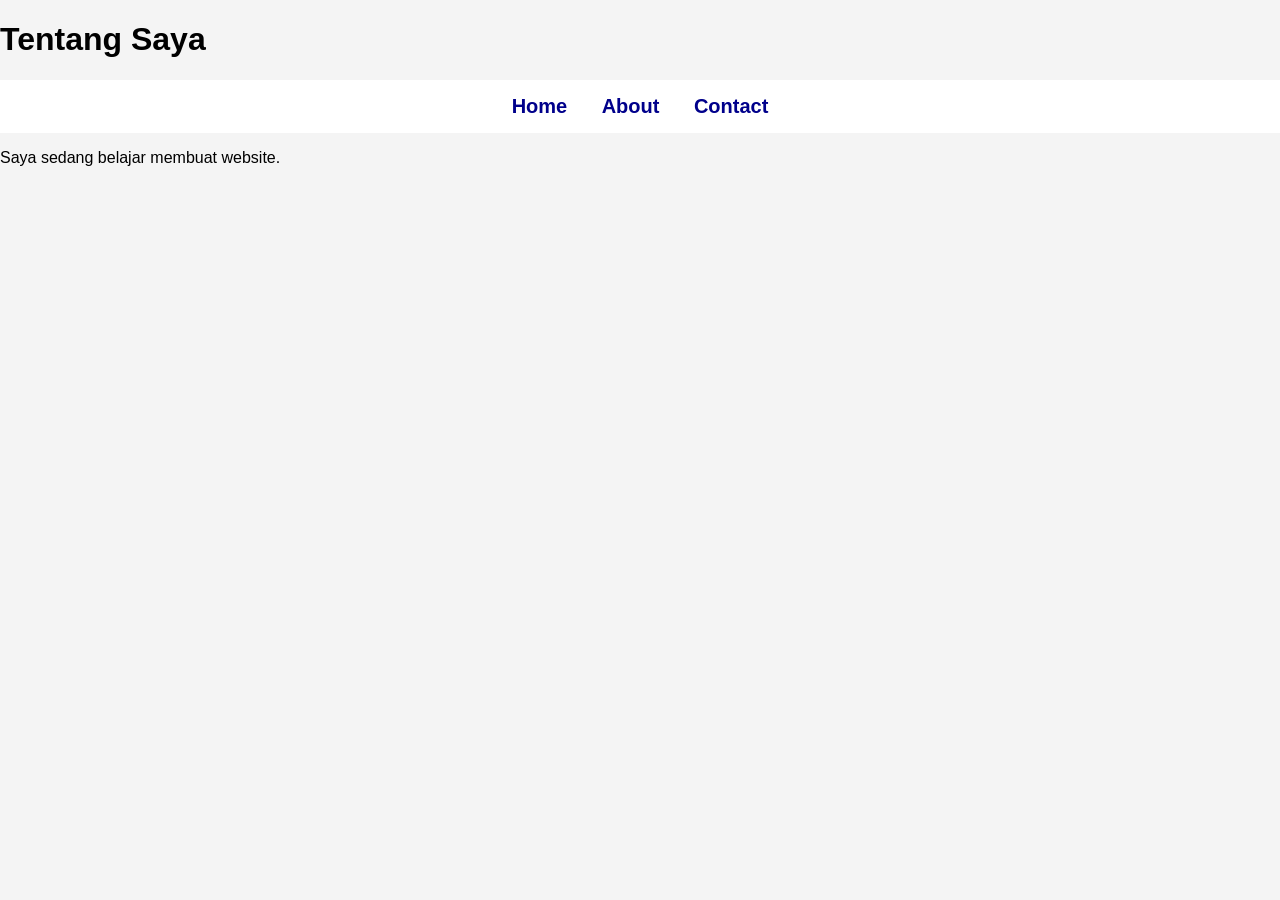
==== about.html @ 366aebec "website pertama" ====
<!DOCTYPE html>
<html>
<head>
    <title>About</title>
    <link rel="stylesheet" href="style.css">
</head>
<body>

    <h1>Tentang Saya</h1>

    <nav>
        <a href="index.html">Home</a>
        <a href="about.html">About</a>
        <a href="contact.html">Contact</a>
    </nav>

    <p>Saya sedang belajar membuat website.</p>

</body>
</html>
---- style.css ----
body {
    font-family: Arial, sans-serif;
    margin: 0;
    padding: 0;
    background-color: #f4f4f4;
}

header {
    background-color: darkblue;
    color: white;
    padding: 20px;
    text-align: center;
}

nav {
    background-color: white;
    padding: 15px;
    text-align: center;
}

nav a {
    text-decoration: none;
    color: darkblue;
    margin: 15px;
    font-size: 20px;
    font-weight: bold;
}

nav a:hover {
    color: orange;
}

.container {
    padding: 40px;
}

h2 {
    color: darkblue;
}
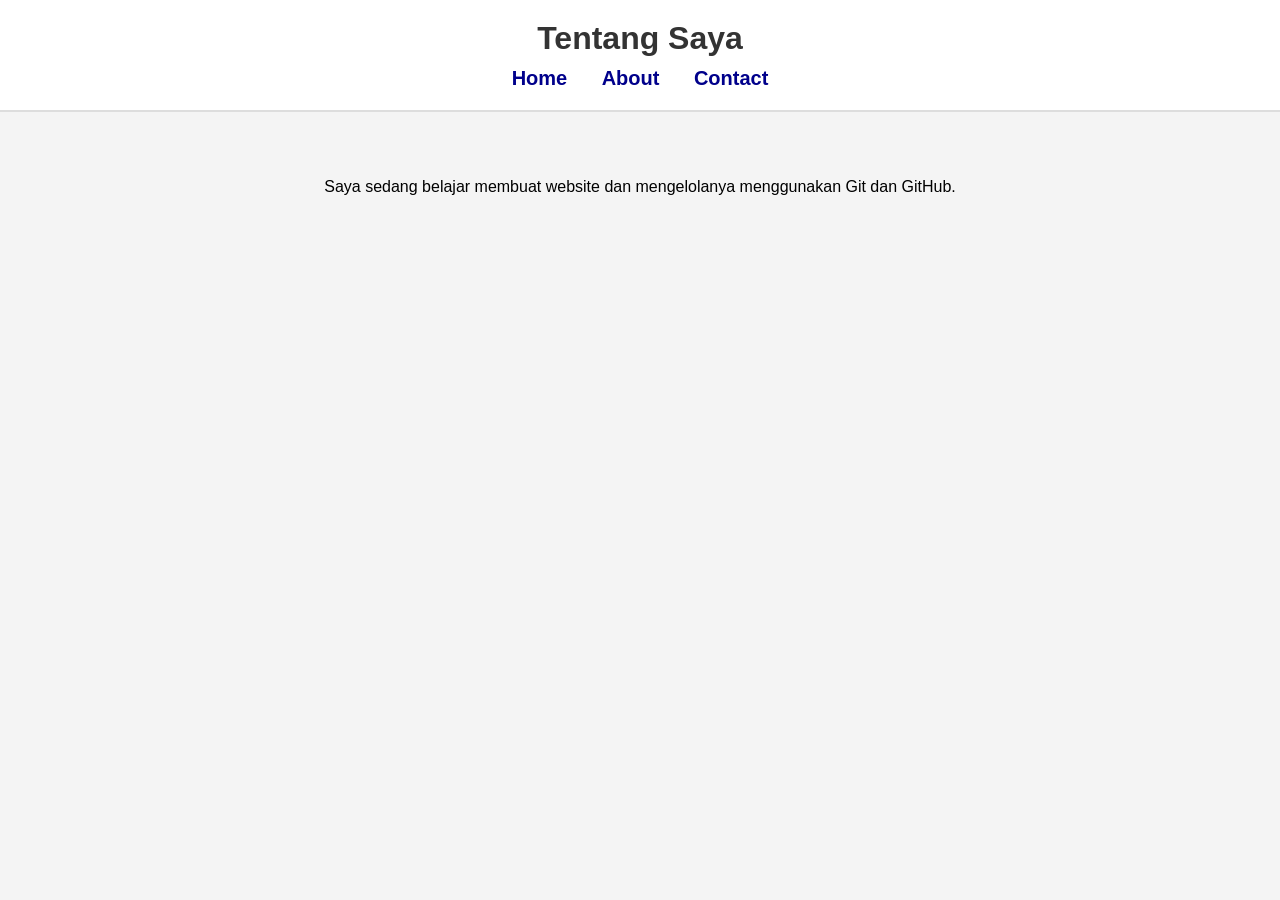
==== commit 50e5fdac: "update codingan lengkap" ====
--- a/about.html
+++ b/about.html
@@ -1,20 +1,23 @@
 <!DOCTYPE html>
-<html>
+<html lang="id">
 <head>
-    <title>About</title>
+    <meta charset="UTF-8">
+    <meta name="viewport" content="width=device-width, initial-scale=1.0">
+    <title>Tentang Saya</title>
     <link rel="stylesheet" href="style.css">
 </head>
 <body>
+    <header>
+        <h1>Tentang Saya</h1>
+        <nav>
+            <a href="index.html">Home</a>
+            <a href="about.html">About</a>
+            <a href="contact.html">Contact</a>
+        </nav>
+    </header>
 
-    <h1>Tentang Saya</h1>
-
-    <nav>
-        <a href="index.html">Home</a>
-        <a href="about.html">About</a>
-        <a href="contact.html">Contact</a>
-    </nav>
-
-    <p>Saya sedang belajar membuat website.</p>
-
+    <main>
+        <p>Saya sedang belajar membuat website dan mengelolanya menggunakan Git dan GitHub.</p>
+    </main>
 </body>
 </html>
--- a/style.css
+++ b/style.css
@@ -1,27 +1,26 @@
+/* Reset margin dan padding */
 body {
     font-family: Arial, sans-serif;
     margin: 0;
     padding: 0;
     background-color: #f4f4f4;
+    text-align: center;
 }
 
 header {
-    background-color: darkblue;
-    color: white;
-    padding: 20px;
-    text-align: center;
+    background-color: #ffffff;
+    padding: 20px 0;
+    border-bottom: 2px solid #ddd;
 }
 
 nav {
-    background-color: white;
-    padding: 15px;
-    text-align: center;
+    margin-top: 10px;
 }
 
 nav a {
     text-decoration: none;
     color: darkblue;
-    margin: 15px;
+    margin: 0 15px;
     font-size: 20px;
     font-weight: bold;
 }
@@ -30,10 +29,11 @@
     color: orange;
 }
 
-.container {
-    padding: 40px;
+main {
+    padding: 50px;
 }
 
-h2 {
-    color: darkblue;
+h1 {
+    margin: 0;
+    color: #333;
 }
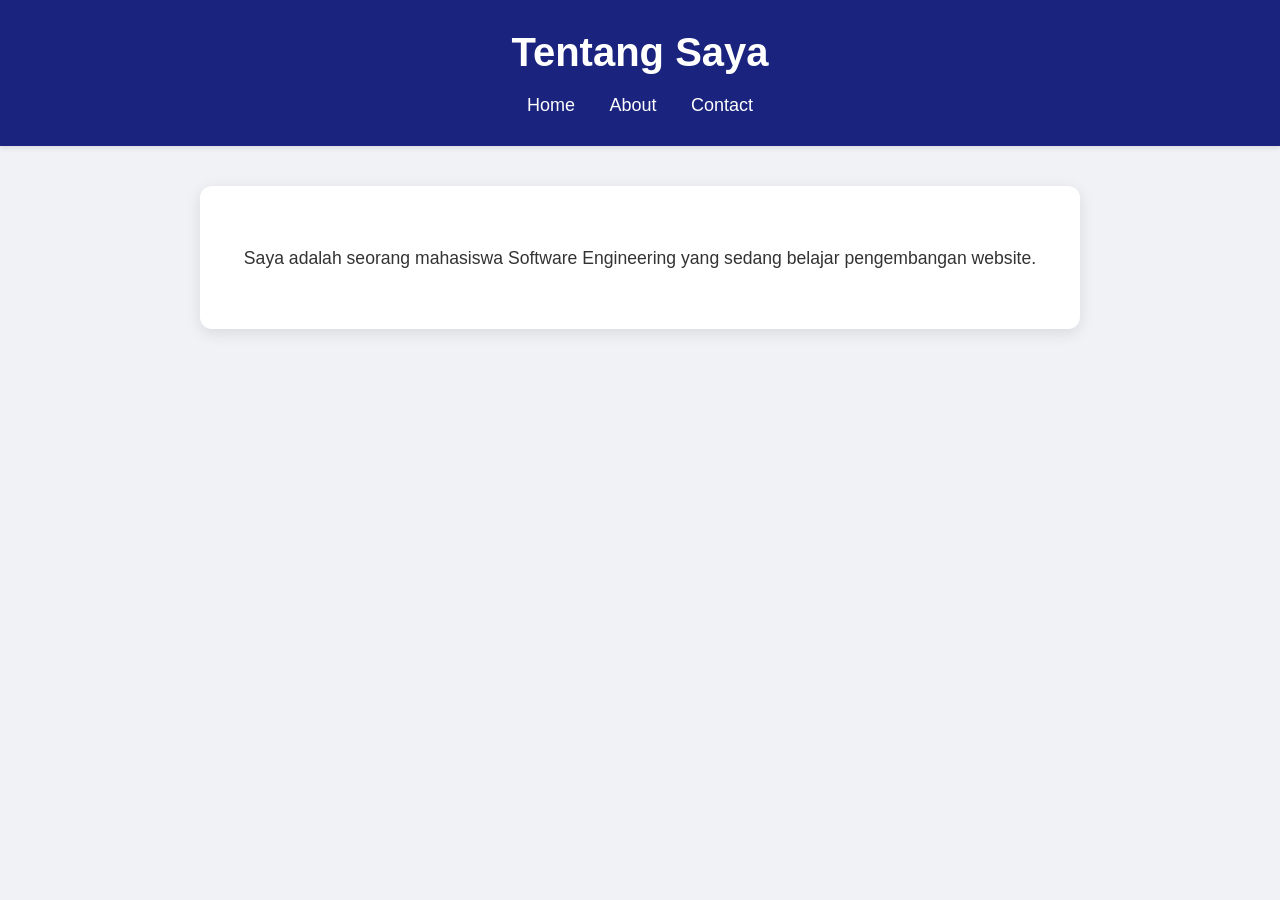
==== commit 83f3482e: "update codingan lengkap dan rapi" ====
--- a/about.html
+++ b/about.html
@@ -17,7 +17,9 @@
     </header>
 
     <main>
-        <p>Saya sedang belajar membuat website dan mengelolanya menggunakan Git dan GitHub.</p>
+        <section>
+            <p>Saya adalah seorang mahasiswa Software Engineering yang sedang belajar pengembangan website.</p>
+        </section>
     </main>
 </body>
 </html>
--- a/style.css
+++ b/style.css
@@ -1,39 +1,60 @@
-/* Reset margin dan padding */
 body {
-    font-family: Arial, sans-serif;
+    font-family: 'Segoe UI', Tahoma, Geneva, Verdana, sans-serif;
     margin: 0;
     padding: 0;
-    background-color: #f4f4f4;
-    text-align: center;
+    background-color: #f0f2f5;
+    color: #333;
 }
 
 header {
-    background-color: #ffffff;
-    padding: 20px 0;
-    border-bottom: 2px solid #ddd;
+    background-color: #1a237e; /* Biru Tua */
+    color: white;
+    padding: 30px 0;
+    text-align: center;
+    box-shadow: 0 2px 5px rgba(0,0,0,0.1);
 }
 
 nav {
-    margin-top: 10px;
+    margin-top: 20px;
 }
 
 nav a {
     text-decoration: none;
-    color: darkblue;
+    color: #ffffff;
     margin: 0 15px;
-    font-size: 20px;
-    font-weight: bold;
+    font-size: 18px;
+    font-weight: 500;
+    transition: 0.3s;
 }
 
 nav a:hover {
-    color: orange;
+    color: #ffeb3b; /* Kuning saat disentuh */
 }
 
 main {
-    padding: 50px;
+    padding: 40px 20px;
+}
+
+section {
+    background-color: #ffffff;
+    max-width: 800px;
+    margin: 0 auto;
+    padding: 40px;
+    border-radius: 12px;
+    box-shadow: 0 4px 15px rgba(0,0,0,0.1);
+    text-align: center;
 }
 
 h1 {
     margin: 0;
-    color: #333;
+    font-size: 2.5em;
+}
+
+h2 {
+    color: #1a237e;
+}
+
+p {
+    line-height: 1.6;
+    font-size: 1.1em;
 }
